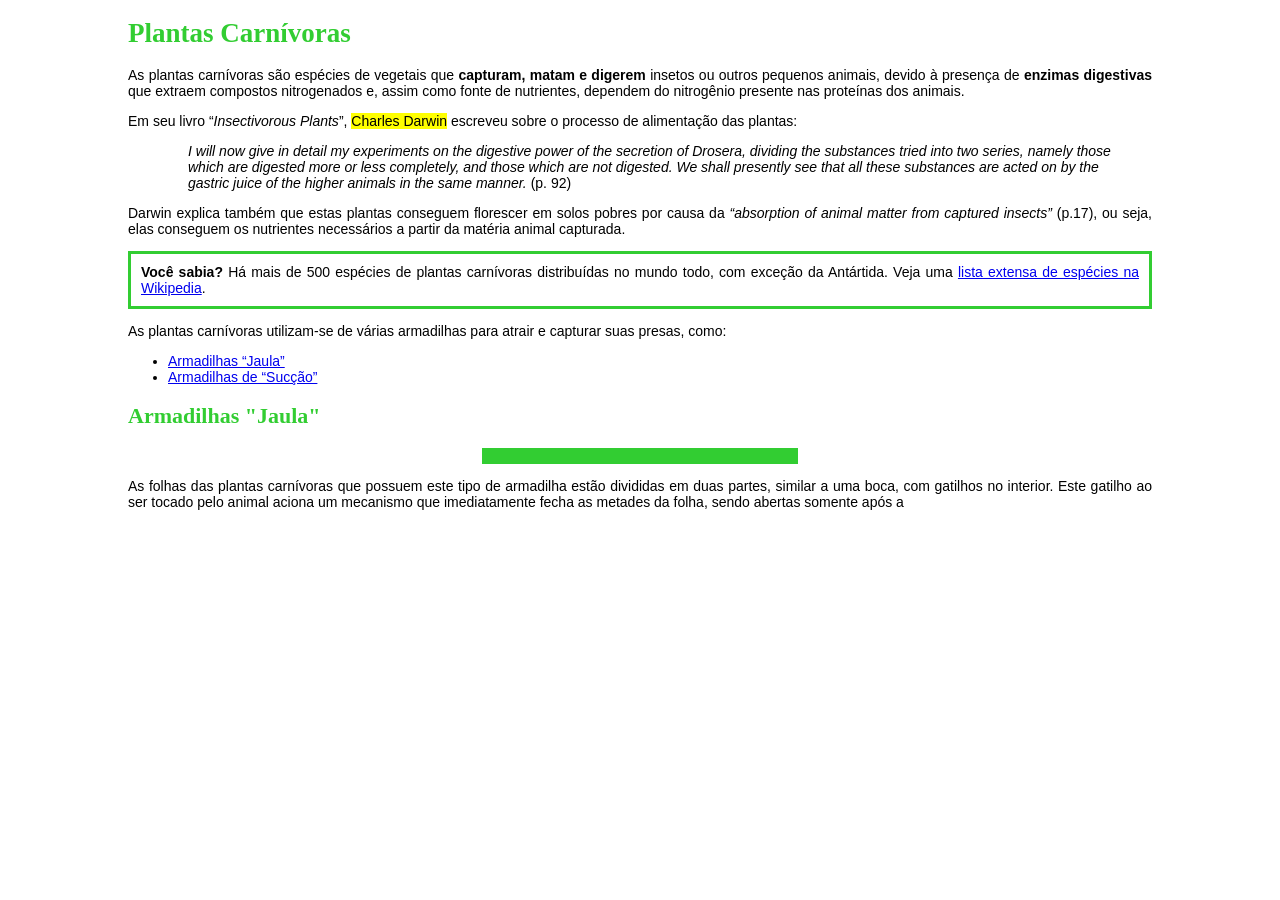
==== index.html @ a0d688be "up" ====
<!DOCTYPE html>
<html lang="ptbr">
<head>
    <meta charset="UTF-8">
    <meta name="viewport" content="width=device-width, initial-scale=1.0">
    <link rel="stylesheet" href="style.css">
    <title>Plantas Carnívoras</title>
</head>


<body>
    
    <h1>Plantas Carnívoras</h1>
    <p>As plantas carnívoras são espécies de vegetais que <strong>capturam, matam e digerem</strong> insetos ou
outros pequenos animais, devido à presença de <strong>enzimas digestivas</strong> que extraem compostos
nitrogenados e, assim como fonte de nutrientes, dependem do nitrogênio presente nas proteínas
dos animais.</p>

    <p>Em seu livro “<em>Insectivorous Plants</em>”, <mark>Charles Darwin</mark> escreveu sobre o processo de alimentação
das plantas: <blockquote> <em>I will now give in detail my experiments on the digestive power of the secretion of Drosera,
dividing the substances tried into two series, namely those which are digested more or
less completely, and those which are not digested. We shall presently see that all these
substances are acted on by the gastric juice of the higher animals in the same manner. </em>(p.
92)</blockquote></p>

    <p>Darwin explica também que estas plantas conseguem florescer em solos pobres por causa da
<em><q>absorption of animal matter from captured insects</q> </em>(p.17), ou seja, elas conseguem os nutrientes
necessários a partir da matéria animal capturada.</p>

    <p id="youknow"><strong> Você sabia?</strong> Há mais de 500 espécies de plantas carnívoras distribuídas no mundo todo,
com exceção da Antártida. Veja uma <a href="https://en.Wikipedia.org/wiki/List_of_carnivorous_plants" target="_blank" rel="noopener noreferrer">lista extensa de espécies na Wikipedia</a>.</p>

    <p>As plantas carnívoras utilizam-se de várias armadilhas para atrair e capturar suas presas, como:</p>
    <ul>
        <li><a href="#armadilhas-jaula">Armadilhas “Jaula”</a></li>
        <li><a href="#armadilhas-succao">Armadilhas de “Sucção”</a></li>
    </ul>

    <h2 id="armadilhas-jaula">Armadilhas "Jaula"</h2>

    <img src="imagens/armadilha-jaula.jpg" alt="">

    <p>As folhas das plantas carnívoras que possuem este tipo de armadilha estão divididas em duas
partes, similar a uma boca, com gatilhos no interior. Este gatilho ao ser tocado pelo animal aciona
um mecanismo que imediatamente fecha as metades da folha, sendo abertas somente após a</p>
</body>
</html>
---- style.css ----
body{
    font-family: Arial, sans-serif;
    font-size: 14px;
    margin:0% 10%;
}
h1{
    font-family: 'Times New Roman', serif;
    font-size: 27px;  
    color: limegreen;
}
h2{
    font-family: 'Times New Roman', serif;
    font-size: 22px;   
    color: limegreen;
}
p{
    text-align: justify;
}
blockquote{
    margin-left: 60px;
}
#youknow{
    border: 3px solid limegreen;
    padding: 10px;
    background-image: url(imagens/fundo.png);
}
img{
    width: 300px;
    border: 8px solid limegreen;
    margin: auto;
    display: block;
}
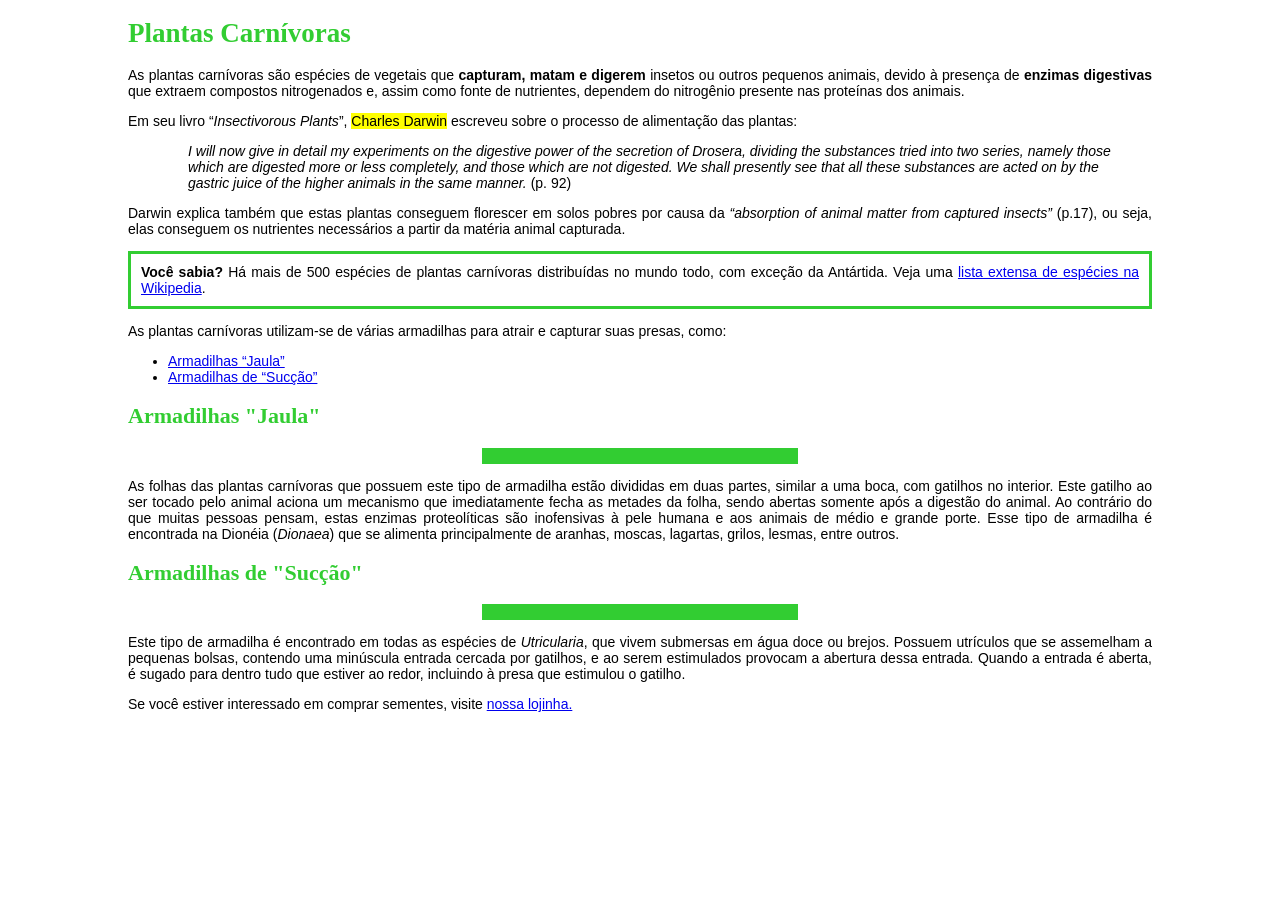
==== commit 1cd35840: "Endless" ====
--- a/index.html
+++ b/index.html
@@ -3,7 +3,9 @@
 <head>
     <meta charset="UTF-8">
     <meta name="viewport" content="width=device-width, initial-scale=1.0">
-    <link rel="stylesheet" href="style.css">
+    <link rel="stylesheet" href="css/estilos-comuns.css">
+    <link rel="stylesheet" href="css/estilos-plantas.css">
+    
     <title>Plantas Carnívoras</title>
 </head>
 
@@ -42,6 +44,22 @@
 
     <p>As folhas das plantas carnívoras que possuem este tipo de armadilha estão divididas em duas
 partes, similar a uma boca, com gatilhos no interior. Este gatilho ao ser tocado pelo animal aciona
-um mecanismo que imediatamente fecha as metades da folha, sendo abertas somente após a</p>
+um mecanismo que imediatamente fecha as metades da folha, sendo abertas somente após a digestão  do  animal.  Ao  contrário  do  que  muitas  pessoas  pensam,  estas  enzimas  proteolíticas 
+são inofensivas à pele humana e aos animais de médio e grande porte. Esse tipo de armadilha 
+é encontrada na Dionéia (<em>Dionaea</em>) que se alimenta principalmente de aranhas, moscas, lagartas, 
+grilos, lesmas, entre outros.</p>
+
+    <h2 id="armadilhas-succao">Armadilhas de "Sucção"</h2>
+
+    <img src="imagens/armadilha-succao.jpg" alt="">
+
+    <p>Este tipo de armadilha é encontrado em todas as espécies de <em>Utricularia</em>, que vivem submersas 
+        em água doce ou brejos. Possuem utrículos que se assemelham a pequenas bolsas, contendo 
+        uma minúscula entrada cercada por gatilhos, e ao serem estimulados provocam a abertura dessa 
+        entrada. Quando a entrada é aberta, é sugado para dentro tudo que estiver ao redor, incluindo à 
+        presa que estimulou o gatilho. </p>
+
+    <p>Se você estiver interessado em comprar sementes, visite <a href="loja.html" target="_self" rel="noopener noreferrer">nossa lojinha.</a> </p>
+
 </body>
 </html>
--- a/css/estilos-comuns.css
+++ b/css/estilos-comuns.css
@@ -0,0 +1,18 @@
+body{
+    font-family: Arial, sans-serif;
+    font-size: 14px;
+    margin:0% 10%;
+}
+h1{
+    font-family: 'Times New Roman', serif;
+    font-size: 27px;  
+    color: limegreen;
+}
+h2{
+    font-family: 'Times New Roman', serif;
+    font-size: 22px;   
+    color: limegreen;
+}
+p{
+    text-align: justify;
+}
--- a/css/estilos-plantas.css
+++ b/css/estilos-plantas.css
@@ -0,0 +1,32 @@
+body{
+    font-family: Arial, sans-serif;
+    font-size: 14px;
+    margin:0% 10%;
+}
+h1{
+    font-family: 'Times New Roman', serif;
+    font-size: 27px;  
+    color: limegreen;
+}
+h2{
+    font-family: 'Times New Roman', serif;
+    font-size: 22px;   
+    color: limegreen;
+}
+p{
+    text-align: justify;
+}
+blockquote{
+    margin-left: 60px;
+}
+#youknow{
+    border: 3px solid limegreen;
+    padding: 10px;
+    background-image: url(imagens/fundo.png);
+}
+img{
+    width: 300px;
+    border: 8px solid limegreen;
+    margin: auto;
+    display: block;
+}
